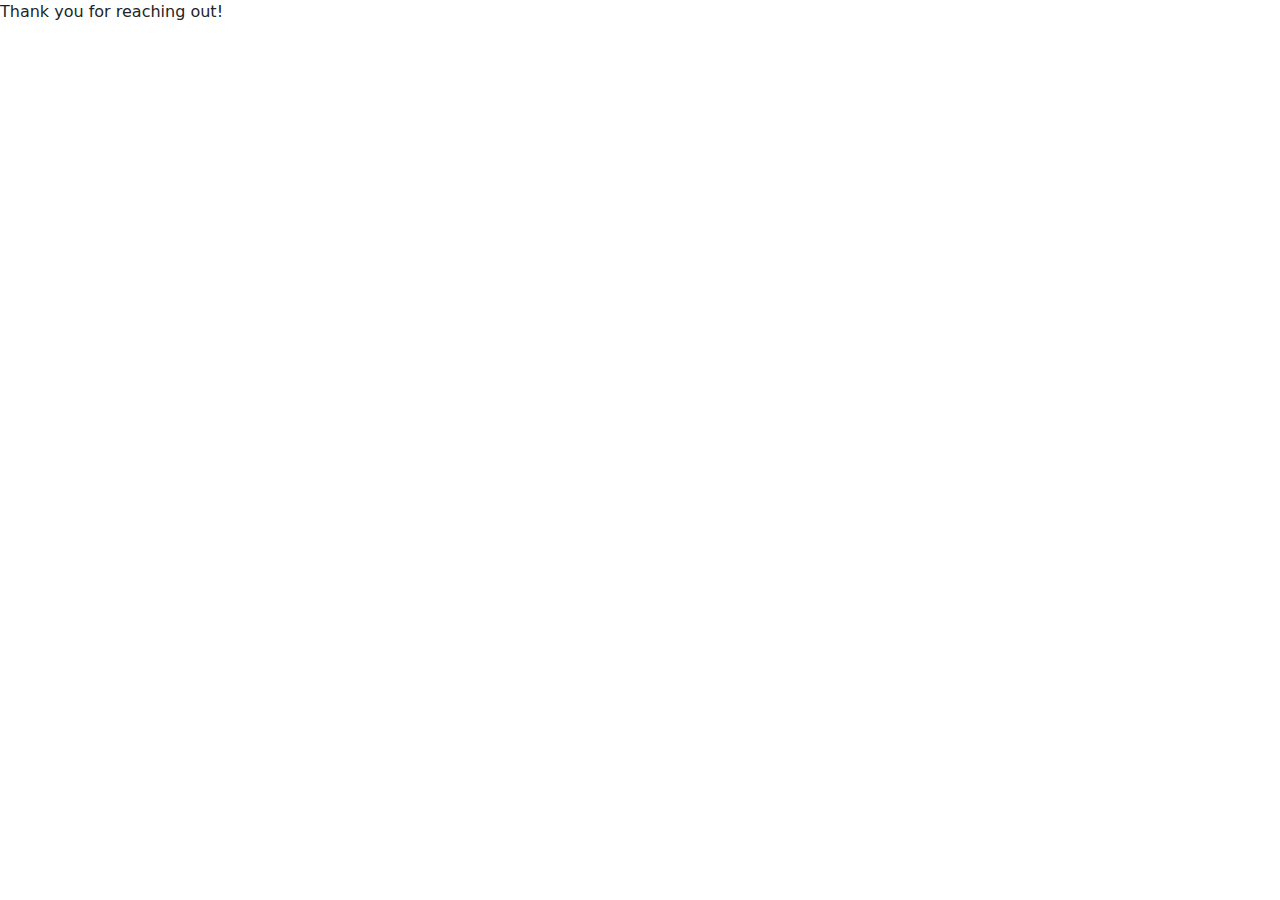
==== 404-thanku.html @ df7805da "added bootstrapto all html files" ====
<!DOCTYPE html>
<html lang="en">

<head>
    <meta charset="UTF-8">
    <meta name="viewport" content="width=device-width, initial-scale=1.0">
    <link href="https://cdn.jsdelivr.net/npm/bootstrap@5.3.3/dist/css/bootstrap.min.css" rel="stylesheet"
        integrity="sha384-QWTKZyjpPEjISv5WaRU9OFeRpok6YctnYmDr5pNlyT2bRjXh0JMhjY6hW+ALEwIH" crossorigin="anonymous">
    <title>Thank You</title>
</head>

<body>
    <header>
        <div>
            <p> Thank you for reaching out!
            </p>
        </div>
    </header>
</body>

</html>
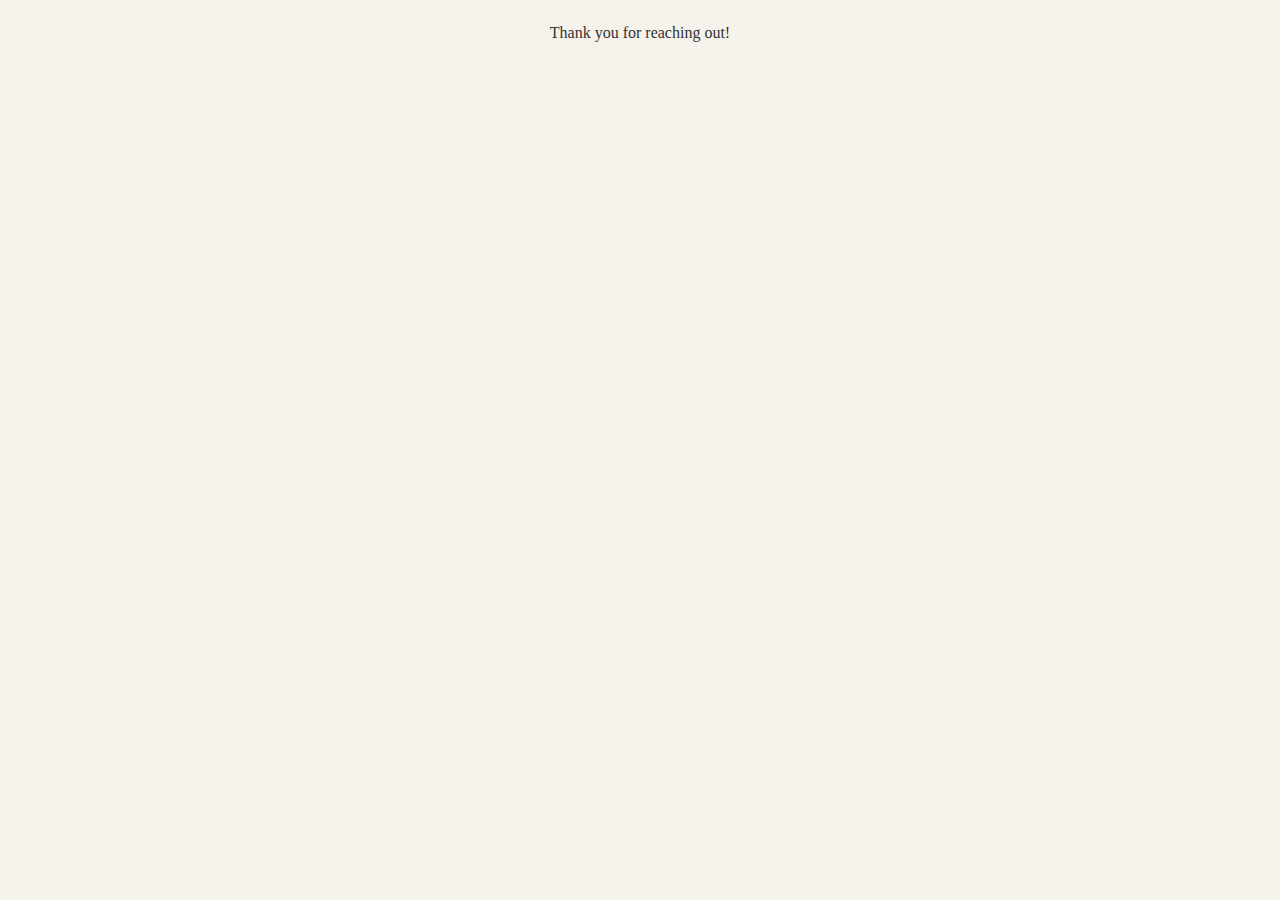
==== commit 401bb282: "changed the style" ====
--- a/404-thanku.html
+++ b/404-thanku.html
@@ -6,7 +6,8 @@
     <meta name="viewport" content="width=device-width, initial-scale=1.0">
     <link href="https://cdn.jsdelivr.net/npm/bootstrap@5.3.3/dist/css/bootstrap.min.css" rel="stylesheet"
         integrity="sha384-QWTKZyjpPEjISv5WaRU9OFeRpok6YctnYmDr5pNlyT2bRjXh0JMhjY6hW+ALEwIH" crossorigin="anonymous">
-    <title>Thank You</title>
+        <link rel="stylesheet" href="css/style.css">
+        <title>Thank You</title>
 </head>
 
 <body>
--- a/css/style.css
+++ b/css/style.css
@@ -0,0 +1,171 @@
+/* General Styles */
+body {
+    font-family: 'Georgia', serif;
+    margin: 0;
+    padding: 0;
+    line-height: 1.6;
+    background-color: #f5f1eb;
+    color: #333;
+    text-align: center;
+}
+
+/* Header Styles - Added */
+header {
+    padding: 20px 0;
+}
+
+header h1 {
+    margin-bottom: 20px;
+}
+
+/* Navigation */
+#main-nav {
+    background: transparent;
+    padding: 10px 0;
+    position: sticky;
+    top: 0;
+    width: 100%;
+    z-index: 1000;
+}
+
+#main-nav ul {
+    list-style: none;
+    margin: 0;
+    padding: 0;
+    display: flex;
+    justify-content: center;
+    gap: 20px;
+}
+
+#main-nav ul li {
+    margin: 0 15px;
+    display: inline-block; /* Added */
+}
+
+#main-nav ul li a {
+    color: #333;
+    text-decoration: none;
+    font-weight: bold;
+    font-size: 1rem;
+    transition: color 0.3s;  /* Fixed typo in transition */
+}
+
+#main-nav ul li a:hover {
+    color: #786888;
+}
+
+/* Hero Section */
+.hero {
+    display: flex;
+    flex-direction: column;
+    justify-content: center;
+    align-items: center;
+    min-height: 60vh; /* Changed from height to min-height */
+    padding: 40px 0; /* Added padding */
+}
+
+.hero h2 { /* Changed from h1 to h2 to match HTML */
+    font-size: 3rem;
+    margin: 10px 0;
+    font-weight: bold;
+    text-transform: uppercase;
+}
+
+/* Gallery Styles - Added */
+.gallery {
+    padding: 40px 0;
+}
+
+.gallery .card {
+    transition: transform 0.3s ease;
+    margin-bottom: 20px;
+}
+
+.gallery .card:hover {
+    transform: translateY(-5px);
+}
+
+.gallery .card-img-top {
+    height: 200px;
+    object-fit: cover;
+}
+
+/* Contact Section */
+#contact {
+    padding: 50px 20px;
+    background: #f4f4f4;
+    margin-top: 40px; /* Added */
+}
+
+#contact h2 {
+    font-size: 2rem;
+    margin-bottom: 20px;
+}
+
+#contact form {
+    max-width: 400px;
+    margin: 0 auto;
+    text-align: left;
+}
+
+#contact label {
+    display: block;
+    margin-bottom: 5px;
+    font-weight: bold;
+}
+
+#contact input,
+#contact textarea {
+    width: 100%;
+    padding: 10px;
+    margin-bottom: 20px;
+    border: 1px solid #ccc;
+    border-radius: 5px;
+}
+
+#button {
+    background: #a79db0;
+    color: black;
+    border: none;
+    padding: 10px 20px;
+    border-radius: 5px;
+    cursor: pointer;
+    transition: background 0.3s ease;
+    width: auto; /* Added */
+}
+
+#button:hover { /* Fixed selector */
+    background: #786888;
+}
+
+/* Footer */
+.main-footer {
+    background: #6a6666;
+    color: white;
+    padding: 20px 0; /* Increased padding */
+    margin-top: 40px; /* Added */
+}
+
+.main-footer .social-links {
+    list-style: none;
+    padding: 0;
+    margin: 0;
+    display: flex; 
+    justify-content: center;
+    gap: 20px; /* Added */
+}
+
+.main-footer .social-links li {
+    margin: 0;
+}
+
+.main-footer .social-links a {
+    color: #a79db0;
+    text-decoration: none; 
+    font-size: 1.2rem;
+    transition: color 0.3s ease;
+}
+
+.main-footer .social-links a:hover {
+    color: #979298;
+}